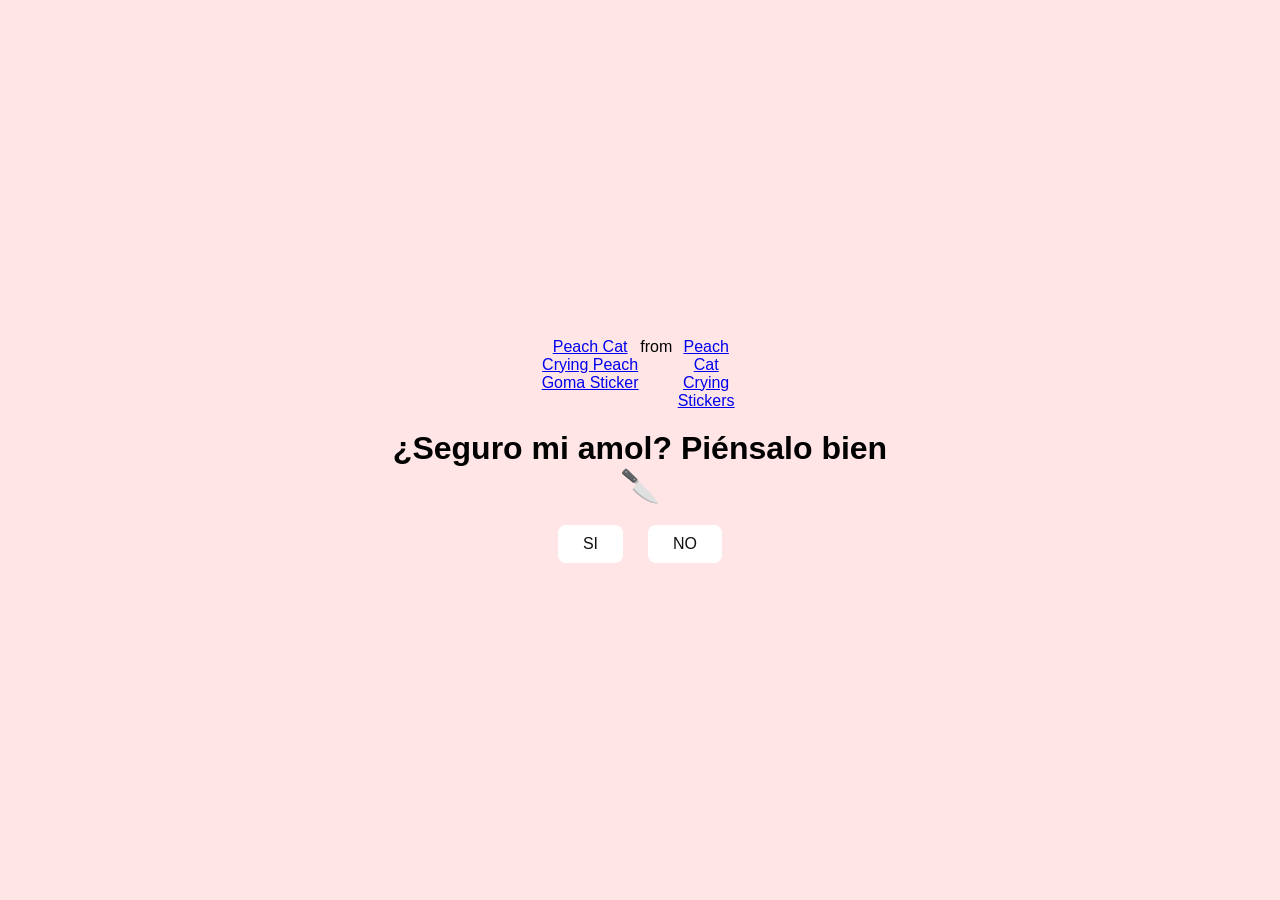
==== no1.html @ de607d3f "Rename no.html to no1.html" ====
<!DOCTYPE html>
<html lang="en">
<head>
    <meta charset="UTF-8">
    <meta name="viewport" content="width=device-width, initial-scale=1.0">
    <link rel="stylesheet" href="style.css">
    <title>Piénsalo...</title>
</head>
<body>
    <div class="container">
        <div class="tenor-gif-embed" data-postid="18148463711766725559" data-share-method="host" data-aspect-ratio="1.0641" data-width="100%"><a href="https://tenor.com/view/peach-cat-crying-peach-goma-peach-and-goma-mochi-mochi-peach-cat-gif-gif-18148463711766725559">Peach Cat Crying Peach Goma Sticker</a>from <a href="https://tenor.com/search/peach+cat+crying-stickers">Peach Cat Crying Stickers</a></div> <script type="text/javascript" async src="https://tenor.com/embed.js"></script>
        <h1>¿Seguro mi amol? Piénsalo bien 🔪  </h1>
        <div class="btn">
            <a href="si.html">SI</a>
            <a href="no2.html">NO</a>
        </div>
    </div>
</body>
</html>
---- style.css ----
* {
    margin: 0;
    padding: 0;
    box-sizing: border-box;
    font-family: sans-serif;
}

body {
    position: relative;
    width: 100%;
    min-height: 100vh;
    display: flex;
    justify-content: center;
    align-items: center;
    background-color: #ffe5e5;
}

.container {
    display: flex;
    flex-direction: column;
    text-align: center;
    align-items: center;
    gap: 20px;
    max-width: 500px;
    margin: 20px;
}

.container .tenor-gif-embed {
    display: flex;
    max-width: 200px;
}

.container .btn {
    display: flex;
    gap: 25px;
}

.btn a {
    text-decoration: none;
    color: #111;
    background: #fff;
    padding: 10px 25px;
    border-radius: 8px;
    box-shadow: 0.5rem 1rem 3rem hsl(0, 0, 0,0.3);

}
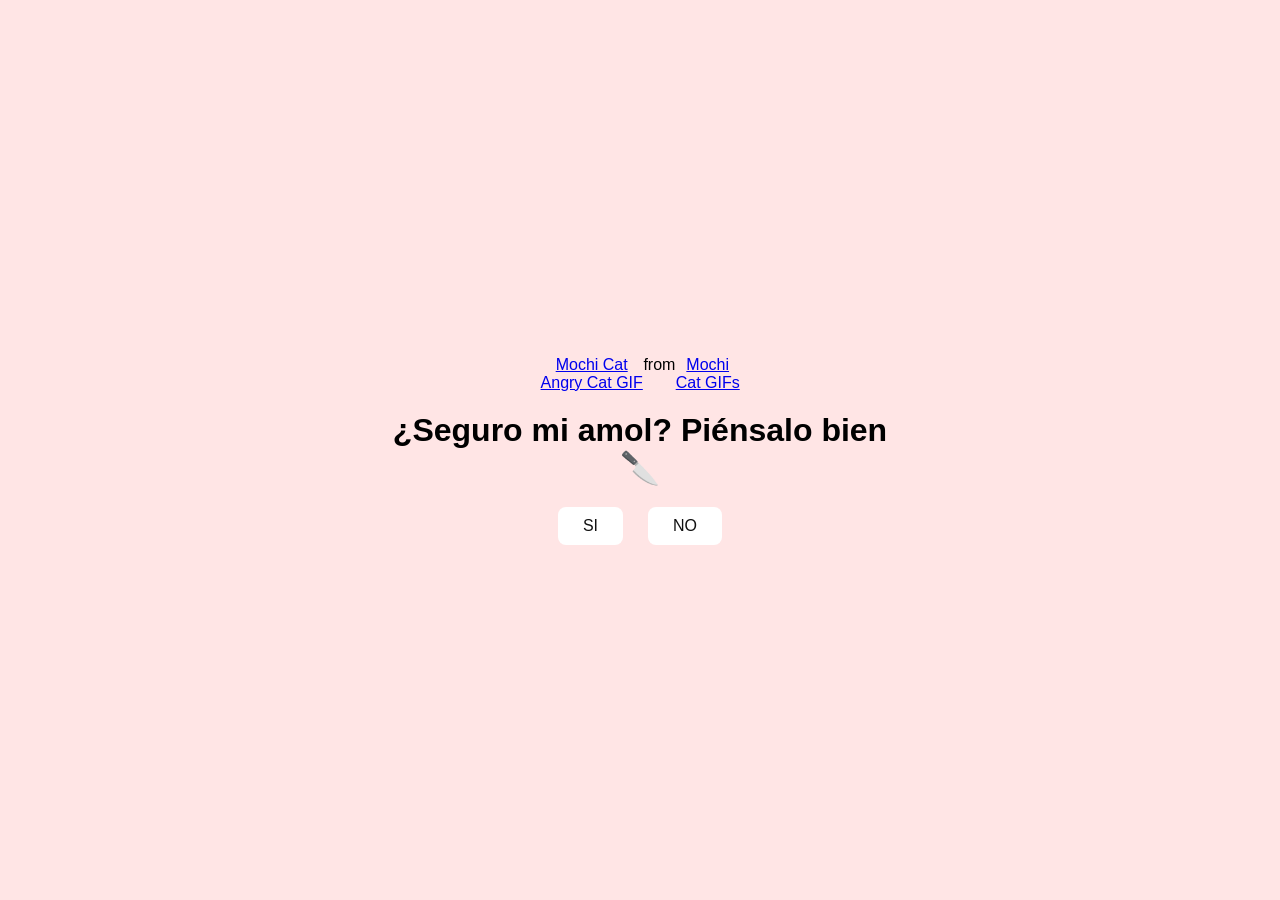
==== commit 7a6b10ce: "Update no1.html" ====
--- a/no1.html
+++ b/no1.html
@@ -8,7 +8,7 @@
 </head>
 <body>
     <div class="container">
-        <div class="tenor-gif-embed" data-postid="18148463711766725559" data-share-method="host" data-aspect-ratio="1.0641" data-width="100%"><a href="https://tenor.com/view/peach-cat-crying-peach-goma-peach-and-goma-mochi-mochi-peach-cat-gif-gif-18148463711766725559">Peach Cat Crying Peach Goma Sticker</a>from <a href="https://tenor.com/search/peach+cat+crying-stickers">Peach Cat Crying Stickers</a></div> <script type="text/javascript" async src="https://tenor.com/embed.js"></script>
+        <div class="tenor-gif-embed" data-postid="2529563768255086052" data-share-method="host" data-aspect-ratio="1.41477" data-width="100%"><a href="https://tenor.com/view/mochi-cat-angry-cat-gif-2529563768255086052">Mochi Cat Angry Cat GIF</a>from <a href="https://tenor.com/search/mochi+cat-gifs">Mochi Cat GIFs</a></div> <script type="text/javascript" async src="https://tenor.com/embed.js"></script>  
         <h1>¿Seguro mi amol? Piénsalo bien 🔪  </h1>
         <div class="btn">
             <a href="si.html">SI</a>
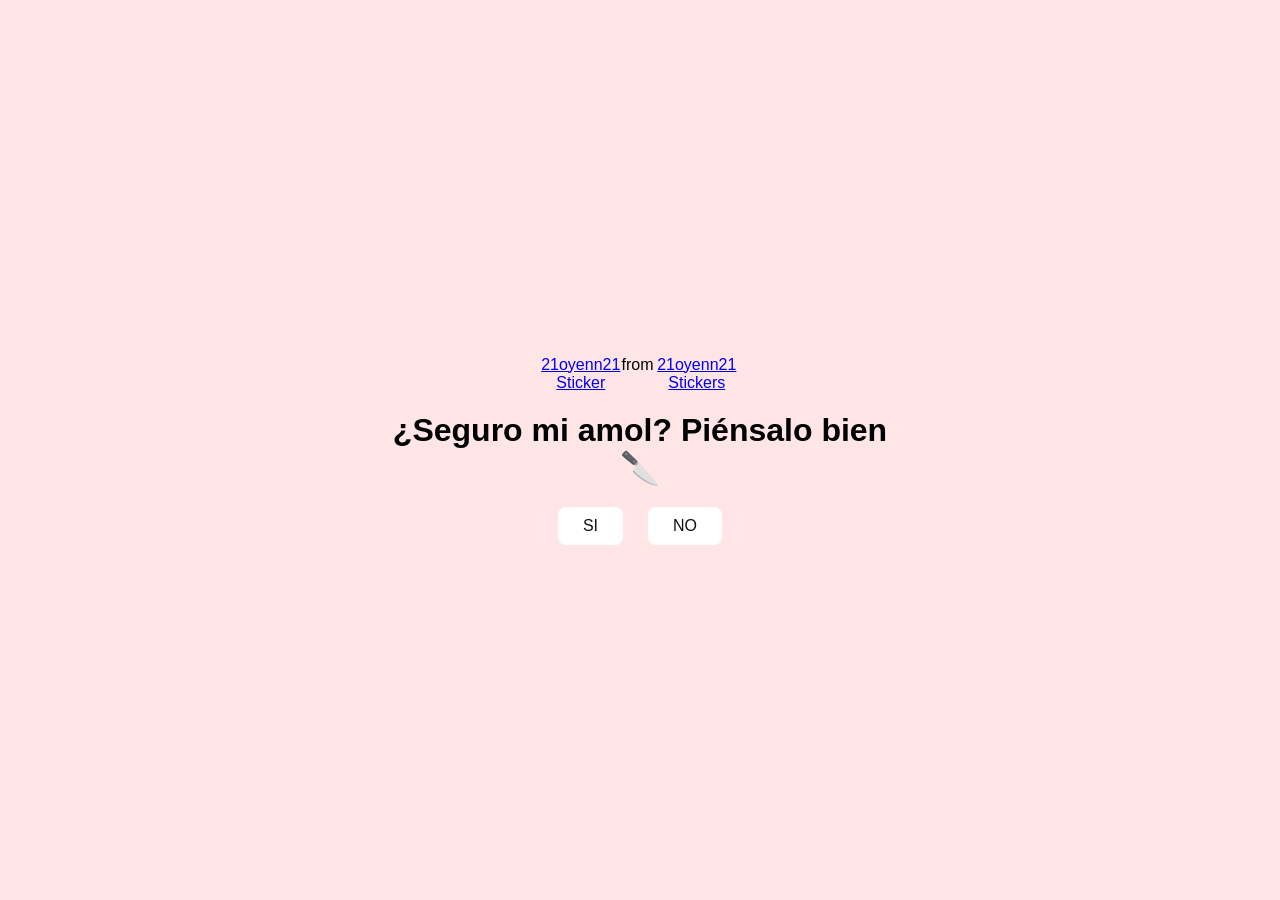
==== commit 2d7f3d6f: "Update no1.html" ====
--- a/no1.html
+++ b/no1.html
@@ -8,7 +8,7 @@
 </head>
 <body>
     <div class="container">
-        <div class="tenor-gif-embed" data-postid="2529563768255086052" data-share-method="host" data-aspect-ratio="1.41477" data-width="100%"><a href="https://tenor.com/view/mochi-cat-angry-cat-gif-2529563768255086052">Mochi Cat Angry Cat GIF</a>from <a href="https://tenor.com/search/mochi+cat-gifs">Mochi Cat GIFs</a></div> <script type="text/javascript" async src="https://tenor.com/embed.js"></script>  
+<div class="tenor-gif-embed" data-postid="16051798029121200821" data-share-method="host" data-aspect-ratio="1.08911" data-width="100%"><a href="https://tenor.com/view/21oyenn21-gif-16051798029121200821">21oyenn21 Sticker</a>from <a href="https://tenor.com/search/21oyenn21-stickers">21oyenn21 Stickers</a></div> <script type="text/javascript" async src="https://tenor.com/embed.js"></script>
         <h1>¿Seguro mi amol? Piénsalo bien 🔪  </h1>
         <div class="btn">
             <a href="si.html">SI</a>
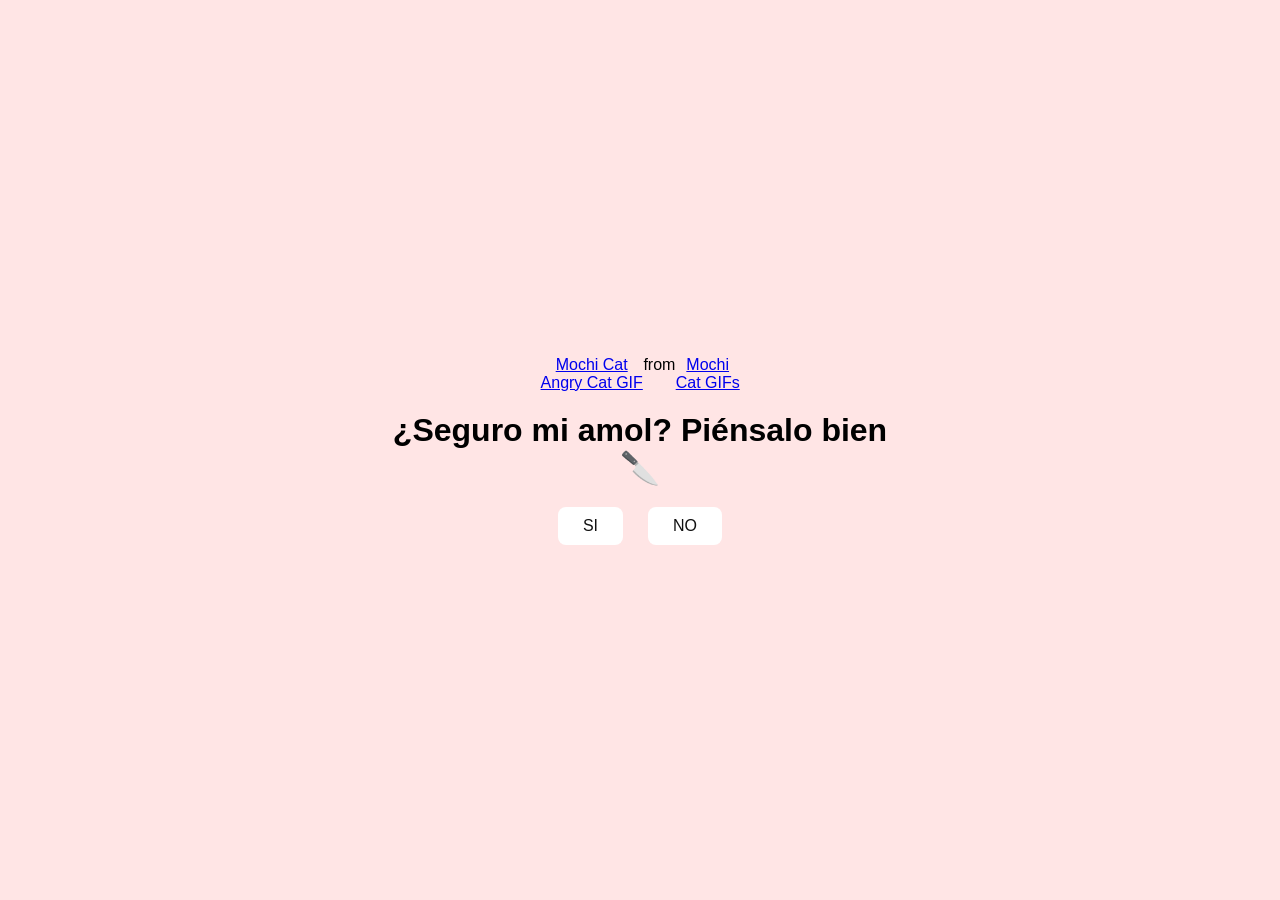
==== commit 33da4160: "Update no1.html" ====
--- a/no1.html
+++ b/no1.html
@@ -8,7 +8,7 @@
 </head>
 <body>
     <div class="container">
-<div class="tenor-gif-embed" data-postid="16051798029121200821" data-share-method="host" data-aspect-ratio="1.08911" data-width="100%"><a href="https://tenor.com/view/21oyenn21-gif-16051798029121200821">21oyenn21 Sticker</a>from <a href="https://tenor.com/search/21oyenn21-stickers">21oyenn21 Stickers</a></div> <script type="text/javascript" async src="https://tenor.com/embed.js"></script>
+<div class="tenor-gif-embed" data-postid="2529563768255086052" data-share-method="host" data-aspect-ratio="1.41477" data-width="100%"><a href="https://tenor.com/view/mochi-cat-angry-cat-gif-2529563768255086052">Mochi Cat Angry Cat GIF</a>from <a href="https://tenor.com/search/mochi+cat-gifs">Mochi Cat GIFs</a></div> <script type="text/javascript" async src="https://tenor.com/embed.js"></script>     
         <h1>¿Seguro mi amol? Piénsalo bien 🔪  </h1>
         <div class="btn">
             <a href="si.html">SI</a>
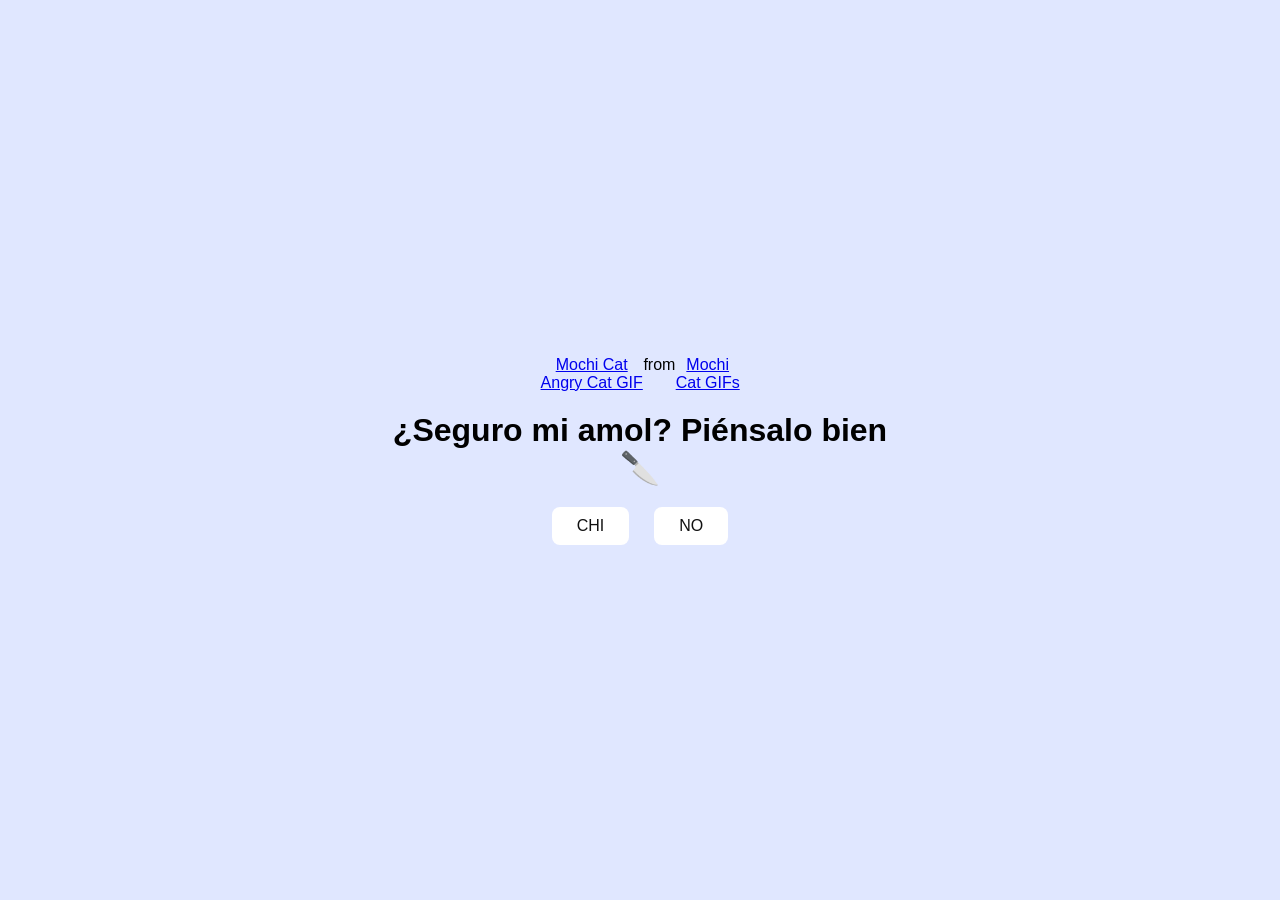
==== commit 456c7b45: "Update no1.html" ====
--- a/no1.html
+++ b/no1.html
@@ -11,7 +11,7 @@
 <div class="tenor-gif-embed" data-postid="2529563768255086052" data-share-method="host" data-aspect-ratio="1.41477" data-width="100%"><a href="https://tenor.com/view/mochi-cat-angry-cat-gif-2529563768255086052">Mochi Cat Angry Cat GIF</a>from <a href="https://tenor.com/search/mochi+cat-gifs">Mochi Cat GIFs</a></div> <script type="text/javascript" async src="https://tenor.com/embed.js"></script>     
         <h1>¿Seguro mi amol? Piénsalo bien 🔪  </h1>
         <div class="btn">
-            <a href="si.html">SI</a>
+            <a href="si.html">CHI</a>
             <a href="no2.html">NO</a>
         </div>
     </div>
--- a/style.css
+++ b/style.css
@@ -12,7 +12,7 @@
     display: flex;
     justify-content: center;
     align-items: center;
-    background-color: #ffe5e5;
+    background-color: #E0E7FF;
 }
 
 .container {
